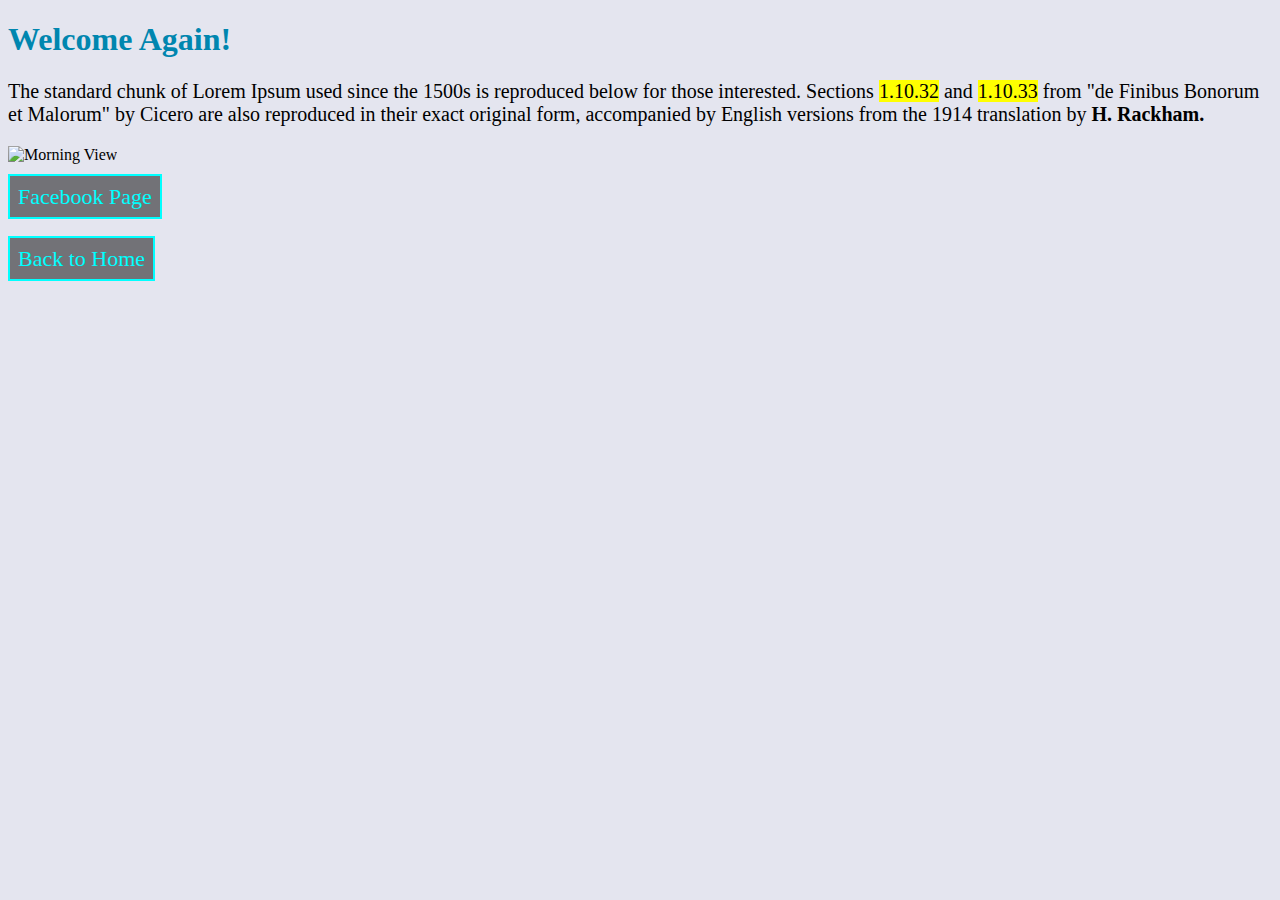
==== others/more.html @ 49355545 "Modified." ====
<!doctype html>
	<html>
		<head>
			<meta charset="utf-8">
			<meta name="viewport" content="width=device-width, initial-scale=1.0">
			<title>More Info</title>

			<!-- Internal CSS -->
			<style>
				img{
					width: 600;
					margin-bottom: 20px;
				}
			</style>

			<!-- Main CSS File -->
			<link rel="stylesheet" type="text/css" href="../css/style.css">
		</head> 
		<body>
			<h1>Welcome Again!</h1>
			<p id="para">The standard chunk of Lorem Ipsum used since the 1500s is reproduced below for those interested. Sections <mark>1.10.32</mark> and <mark>1.10.33</mark> from "de Finibus Bonorum et Malorum" by Cicero are also reproduced in their exact original form, accompanied by English versions from the 1914 translation by <strong>H. Rackham.</strong></p>
			<img src="https://images.pexels.com/photos/709552/pexels-photo-709552.jpeg" alt="Morning View" width="600"><br>
			<a class="internal-link" href="https://www.facebook.com/tariqulsagar.1" target="_blank">Facebook Page</a><br><br><br>
			<a class="internal-link" href="../index.html">Back to Home</a>
		</body>
	</html>
---- css/style.css ----
body{
	background-color: #e4e5ef;
}
p{
	font-size: 20px;
}
/*  External CSS  */
.internal-link{
	border: 2px solid cyan;
	font-size: 22px;
	padding: 8px;
	background-color: rgba(0, 0, 0, .5);
	color: #00FFFF;
	text-decoration: none;
}
h1{
	color: #0086af;
}
.para{
	border: 3px dotted green;
	font-size: 20px;
	padding: 10px;
}
.quotation{
	font-size: 22px;
	font-weight: 700;
}
#para{
	font-size: 20px;
}
table{
	margin-top: 20px;
	border: 2px solid #000000;
	font-size: 20px;
	text-align: center;
}
th{
	border: 2px solid #000000;
	background-color: #57C479;
	color: #ffffff;
	padding: 3px;
}
tr{
	border: 2px solid #000000;
}
.t-data{
	border: 2px solid #000000;
	padding: 3px;
}
h3{
	color: #ffffff;
	background-color: #000000;
	font-size: 20px;
	padding: 8px;
}
li{
	font-size: 20px;
}
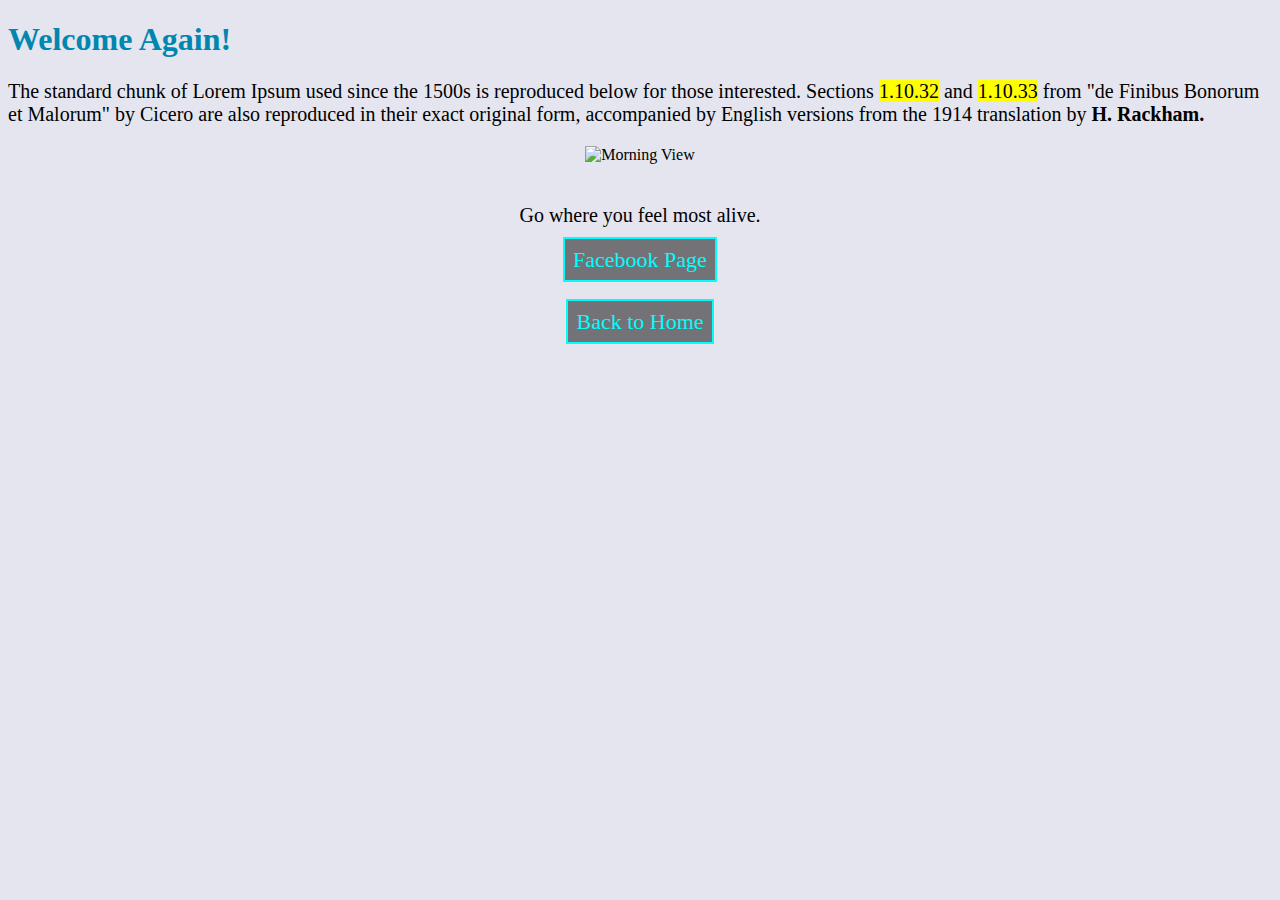
==== commit 8cd86744: "New tag added." ====
--- a/others/more.html
+++ b/others/more.html
@@ -19,8 +19,15 @@
 		<body>
 			<h1>Welcome Again!</h1>
 			<p id="para">The standard chunk of Lorem Ipsum used since the 1500s is reproduced below for those interested. Sections <mark>1.10.32</mark> and <mark>1.10.33</mark> from "de Finibus Bonorum et Malorum" by Cicero are also reproduced in their exact original form, accompanied by English versions from the 1914 translation by <strong>H. Rackham.</strong></p>
-			<img src="https://images.pexels.com/photos/709552/pexels-photo-709552.jpeg" alt="Morning View" width="600"><br>
-			<a class="internal-link" href="https://www.facebook.com/tariqulsagar.1" target="_blank">Facebook Page</a><br><br><br>
-			<a class="internal-link" href="../index.html">Back to Home</a>
+			<div class="img-box">
+				<img src="https://images.pexels.com/photos/709552/pexels-photo-709552.jpeg" alt="Morning View" width="600">
+			</div>
+			<p class="caption">Go where you feel most alive.</p>
+			<div class="hlink">
+				<a class="internal-link" href="https://www.facebook.com/tariqulsagar.1" target="_blank">Facebook Page</a><br><br><br>
+			</div>
+			<div class="hlink">
+				<a class="internal-link" href="../index.html">Back to Home</a>
+			</div>
 		</body>
 	</html>--- a/css/style.css
+++ b/css/style.css
@@ -5,6 +5,9 @@
 	font-size: 20px;
 }
 /*  External CSS  */
+.hlink{
+	text-align: center;
+}
 .internal-link{
 	border: 2px solid cyan;
 	font-size: 22px;
@@ -27,6 +30,9 @@
 }
 #para{
 	font-size: 20px;
+}
+.img-box{
+	text-align: center;
 }
 table{
 	margin-top: 20px;
@@ -55,4 +61,7 @@
 }
 li{
 	font-size: 20px;
+}
+.caption{
+	text-align: center;
 }